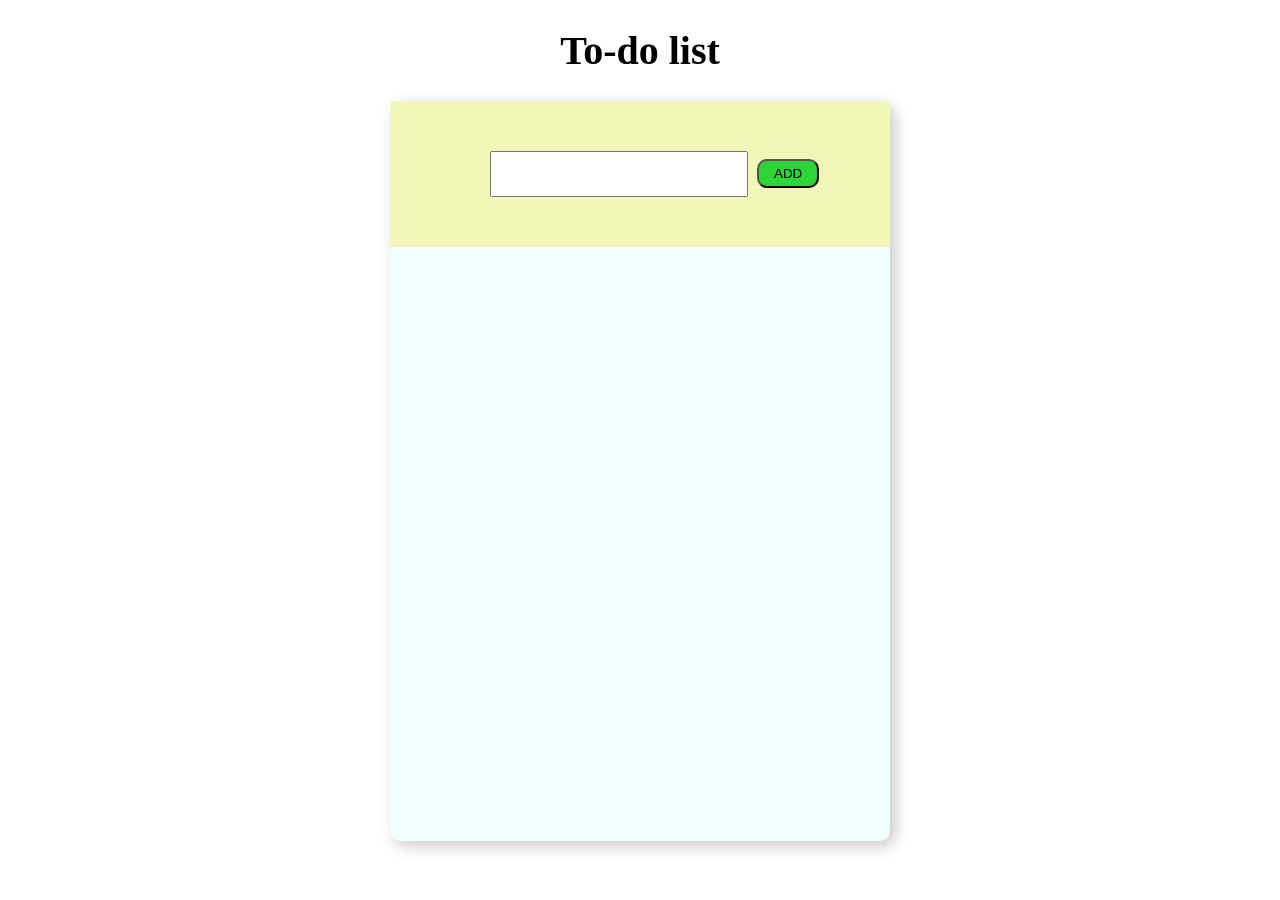
==== index.html @ 56541baa "todo fist" ====
<!DOCTYPE html>
<html lang="en">

<head>
    <meta charset="UTF-8" />
    <meta http-equiv="X-UA-Compatible" content="IE=edge" />
    <meta name="viewport" content="width=device-width, initial-scale=1.0" />
    <link href="style.css" rel="stylesheet " type="text/css" />
    <link rel="stylesheet" href="https://cdnjs.cloudflare.com/ajax/libs/font-awesome/6.2.0/css/all.min.css" integrity="sha512-xh6O/CkQoPOWDdYTDqeRdPCVd1SpvCA9XXcUnZS2FmJNp1coAFzvtCN9BmamE+4aHK8yyUHUSCcJHgXloTyT2A==" crossorigin="anonymous" referrerpolicy="no-referrer" />
    <title>todo</title>
</head>

<body>
    <main>
        <header>
            <h1>To-do list</h1>
            


        </header>
        <section class="inputbox">
            <section id="inputdata">
                <input type="text" class="input" id="inputv" />
                <button class="add" onclick="addinputtext()">ADD</button>
               
            </section>

            <section>
                <ul id="todo-list">
                
                </ul>
            </section>

        </section>

    </main>

    <script src="index.js"></script>


</body>

</html>
---- style.css ----
#tables {border-collapse: collapse;width: 100%;}
tr,th {box-shadow: 5px 5px 15px #c9c9c9;}
.inputbox { height:80vh;width: 500px;margin: auto;border-radius: 10px;background-color: #f0ffff;box-shadow: 5px 5px 15px #c9c9c9;padding-bottom: 20px;}
.input {margin: 50px 5px 50px 100px;height: 40px ;width: 250px;}
button {background: #2dd337 ;padding: 5px 15px;margin: 0;border-radius: 10px;} 
#inputdata {background: rgb(242, 247, 184);}
.btn{margin-left: 10px;}
.list{display: grid;grid-template-columns: 200px 100px;grid-template-rows: 25px;justify-content: space-evenly;}
li{padding: 10px;}
h1{text-align: center;font-size: 40px;}
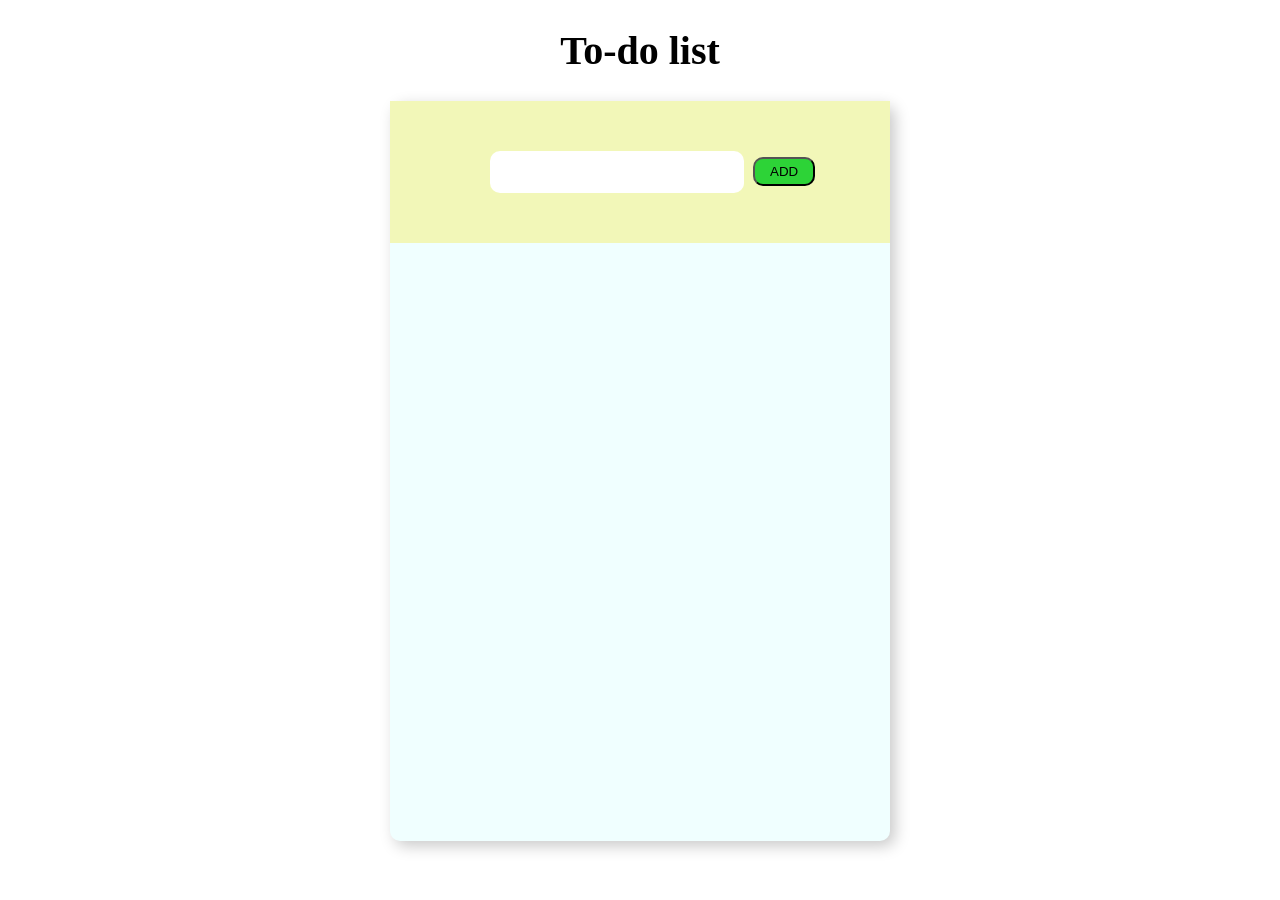
==== commit 55dc1ee7: "input_edit functionlity" ====
--- a/index.html
+++ b/index.html
@@ -5,8 +5,8 @@
     <meta charset="UTF-8" />
     <meta http-equiv="X-UA-Compatible" content="IE=edge" />
     <meta name="viewport" content="width=device-width, initial-scale=1.0" />
-    <link href="style.css" rel="stylesheet " type="text/css" />
-    <link rel="stylesheet" href="https://cdnjs.cloudflare.com/ajax/libs/font-awesome/6.2.0/css/all.min.css" integrity="sha512-xh6O/CkQoPOWDdYTDqeRdPCVd1SpvCA9XXcUnZS2FmJNp1coAFzvtCN9BmamE+4aHK8yyUHUSCcJHgXloTyT2A==" crossorigin="anonymous" referrerpolicy="no-referrer" />
+    <link href="css/style.css" rel="stylesheet " type="text/css" />
+    
     <title>todo</title>
 </head>
 
@@ -22,20 +22,22 @@
             <section id="inputdata">
                 <input type="text" class="input" id="inputv" />
                 <button class="add" onclick="addinputtext()">ADD</button>
+                <p id="error"></p>
                
             </section>
 
-            <section>
+            <section class="main-container">
                 <ul id="todo-list">
                 
                 </ul>
+              
             </section>
 
         </section>
 
     </main>
 
-    <script src="index.js"></script>
+    <script src="js/index.js"></script>
 
 
 </body>
--- a/css/style.css
+++ b/css/style.css
@@ -0,0 +1,18 @@
+#tables {border-collapse: collapse;width: 100%;}
+tr,th {box-shadow: 5px 5px 15px #c9c9c9;}
+.inputbox { height:80vh;width: 500px;margin: auto;border-radius: 10px;background-color: #f0ffff;box-shadow: 5px 5px 15px #c9c9c9;padding-bottom: 20px;}
+.input {margin: 50px 5px 50px 100px;height: 40px ;width: 250px;border-radius: 10px;border: #f0ffff;}
+button {background: #2dd337 ;padding: 5px 15px;margin: 0;border-radius: 10px;} 
+#inputdata {background: rgb(242, 247, 184);}
+.btn{margin-left: 10px;}
+.list{display: grid;grid-template-columns: 170px 80px 90px;grid-template-rows: 25px;justify-content: space-evenly;}
+li{padding: 10px;}
+h1{text-align: center;font-size: 40px;}
+#error{text-align: center;color: red;}
+.input-box{background: #f0ffff;border: none;}
+.main-container{overflow: auto;}
+
+
+
+
+
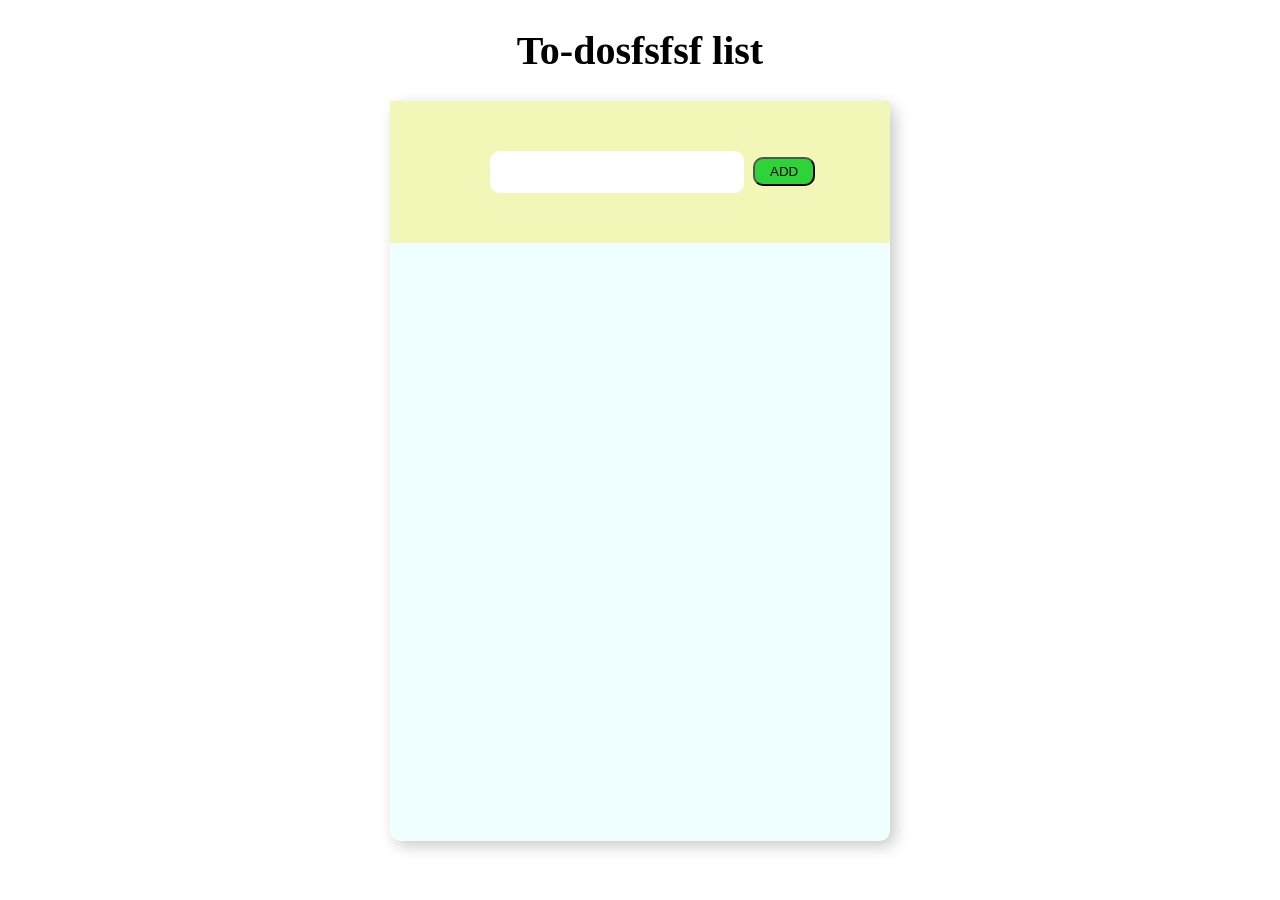
==== commit 00d140d6: "dfdf" ====
--- a/index.html
+++ b/index.html
@@ -1,45 +1,28 @@
 <!DOCTYPE html>
 <html lang="en">
-
-<head>
+  <head>
     <meta charset="UTF-8" />
     <meta http-equiv="X-UA-Compatible" content="IE=edge" />
     <meta name="viewport" content="width=device-width, initial-scale=1.0" />
     <link href="css/style.css" rel="stylesheet " type="text/css" />
-    
     <title>todo</title>
-</head>
-
-<body>
+  </head>
+  <body>
     <main>
-        <header>
-            <h1>To-do list</h1>
-            
-
-
-        </header>
-        <section class="inputbox">
-            <section id="inputdata">
-                <input type="text" class="input" id="inputv" />
-                <button class="add" onclick="addinputtext()">ADD</button>
-                <p id="error"></p>
-               
-            </section>
-
-            <section class="main-container">
-                <ul id="todo-list">
-                
-                </ul>
-              
-            </section>
-
+      <header>
+        <h1>To-dosfsfsf list</h1>
+      </header>
+      <section class="inputbox">
+        <section id="inputdata">
+          <input type="text" class="input" id="inputv" />
+          <button class="add" onclick="addinputtext()">ADD</button>
+          <p id="error"></p>
         </section>
-
+        <section class="main-container">
+          <ul id="todo-list"></ul>
+        </section>
+      </section>
     </main>
-
     <script src="js/index.js"></script>
-
-
-</body>
-
-</html>+  </body>
+</html>
